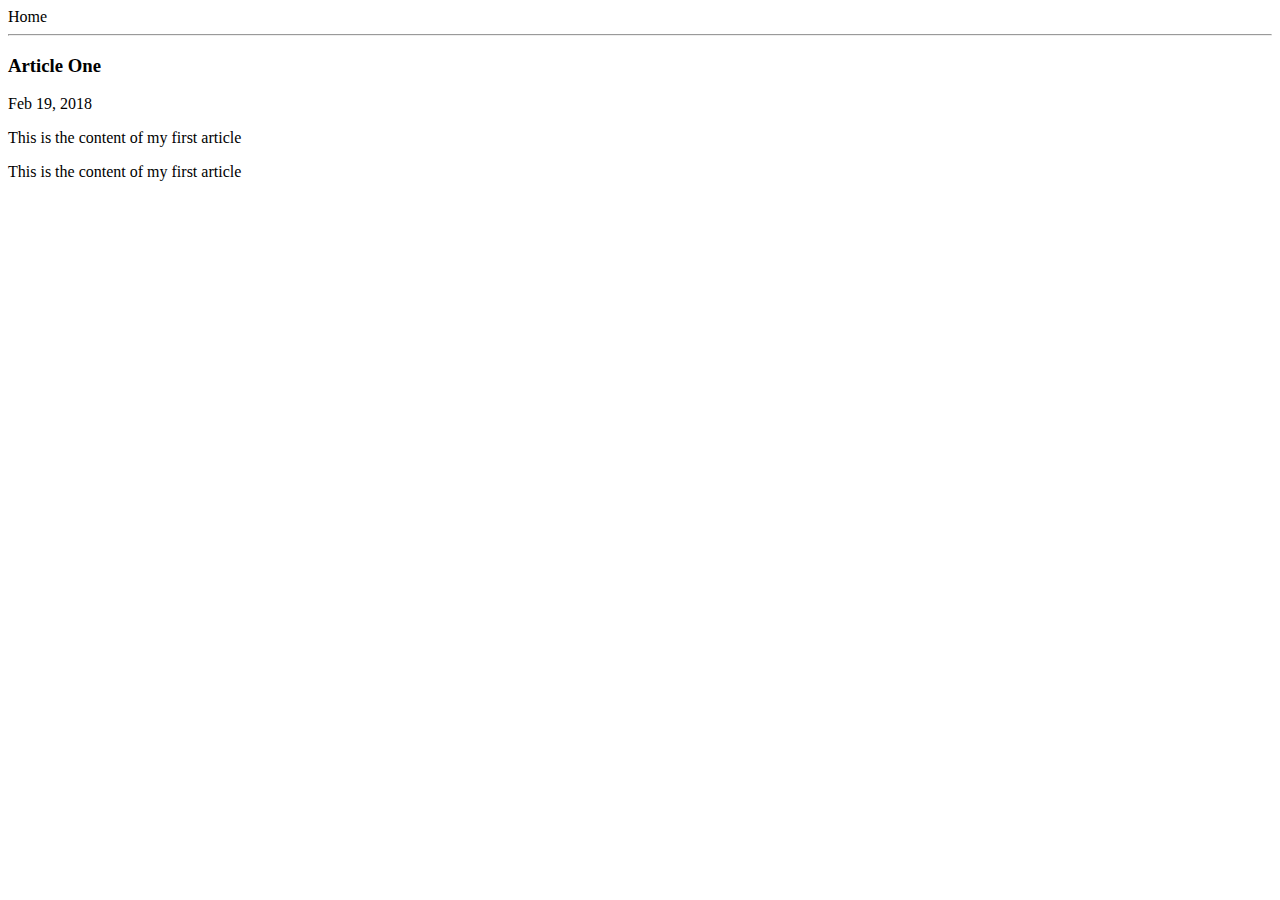
==== ui/article-one.html @ 7cd04c6a "[imad-console] Updates ui/article-one.html" ====
<html>
    <head>
        <title>
            Article One | Avanthi Vemuri
        </title>
        <meta name="viewport" content="width=space-width, intial-scale=1" />
    </head>
       <body>
           <div>
               <o href="/">Home</o>
           </div>
           <hr/>
           <h3>
               Article One
           </h3>
           <div>
               Feb 19, 2018
           </div>
           <divv>
               <p>
                   This is the content of my first article
               </p>
               <p>
                   This is the content of my first article
               </p>
           </divv>
       </body>
</html>
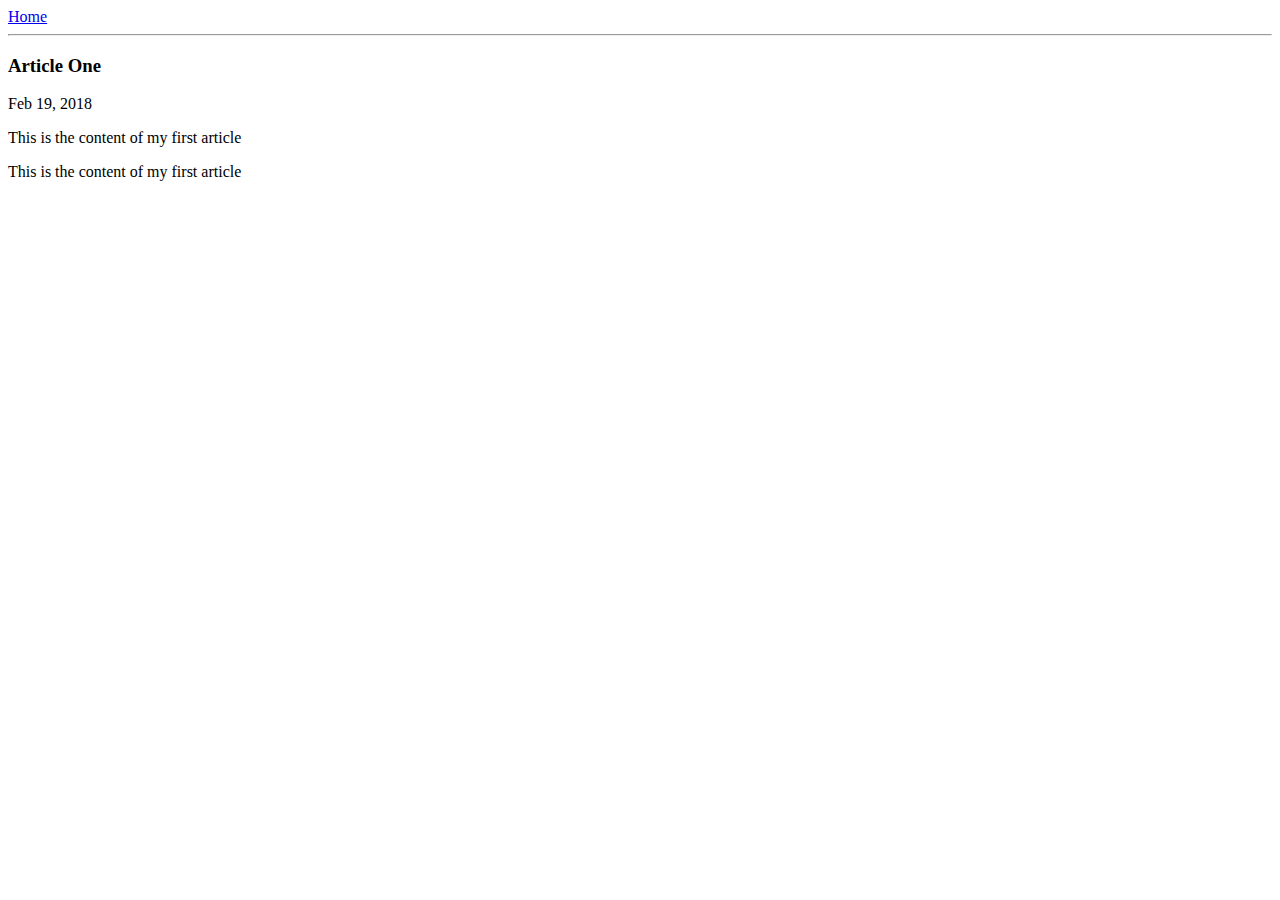
==== commit d07e7735: "[imad-console] Updates ui/article-one.html" ====
--- a/ui/article-one.html
+++ b/ui/article-one.html
@@ -7,7 +7,7 @@
     </head>
        <body>
            <div>
-               <o href="/">Home</o>
+               <a href="/">Home</a>
            </div>
            <hr/>
            <h3>
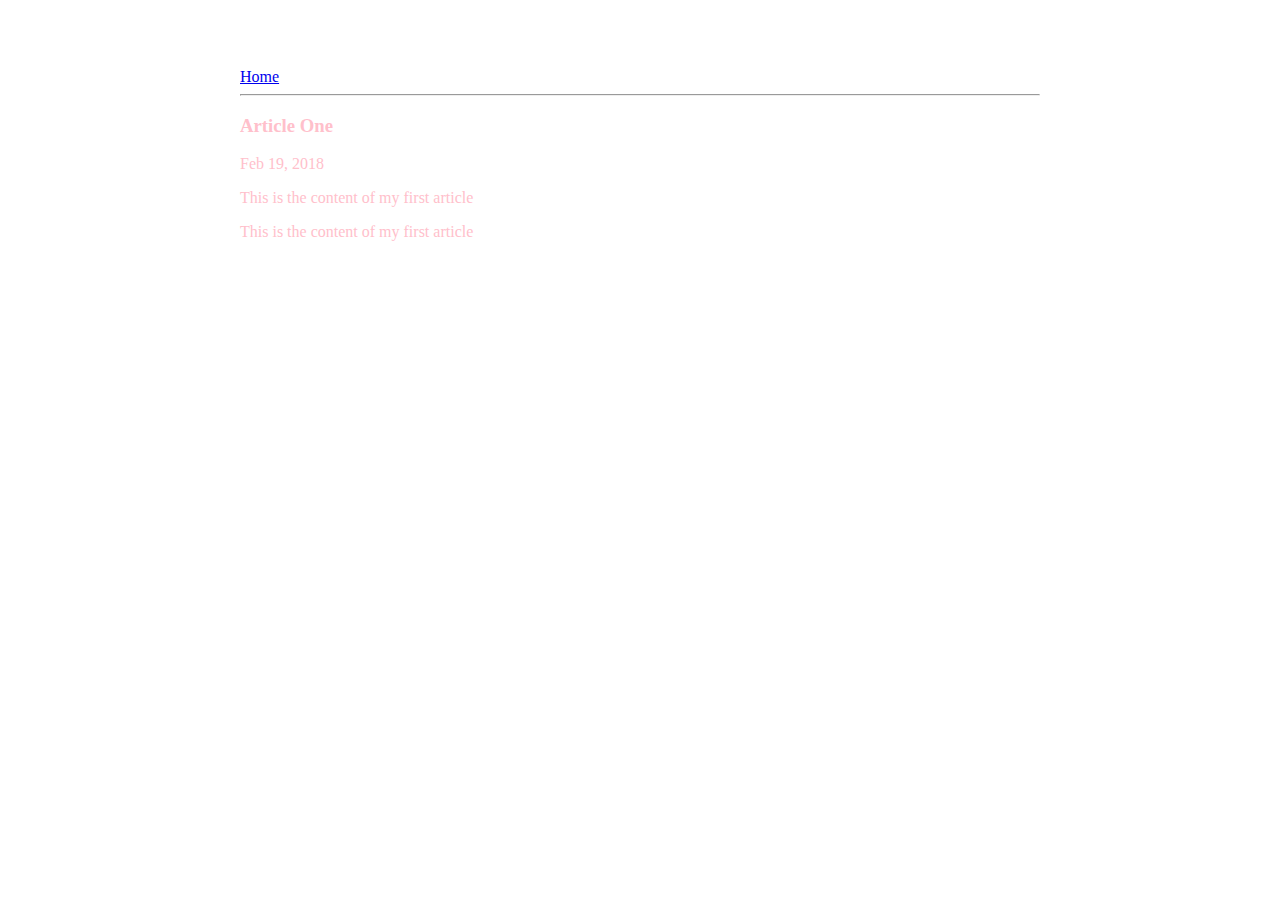
==== commit f37c16da: "[imad-console] Updates ui/article-one.html" ====
--- a/ui/article-one.html
+++ b/ui/article-one.html
@@ -4,8 +4,20 @@
             Article One | Avanthi Vemuri
         </title>
         <meta name="viewport" content="width=space-width, intial-scale=1" />
+        <style>
+          .container{
+              max-width:800px;
+              margin:0 auto;
+              color:pink;
+              font-family: san-serif;
+              padding-top:60px;
+              padding-left:20px;
+              padding-right:20px;
+             }  
+            </style>
     </head>
        <body>
+           <div class="container">
            <div>
                <a href="/">Home</a>
            </div>
@@ -16,13 +28,14 @@
            <div>
                Feb 19, 2018
            </div>
-           <divv>
+           <div>
                <p>
                    This is the content of my first article
                </p>
                <p>
                    This is the content of my first article
                </p>
-           </divv>
+           </div>
+           </div>
        </body>
 </html>
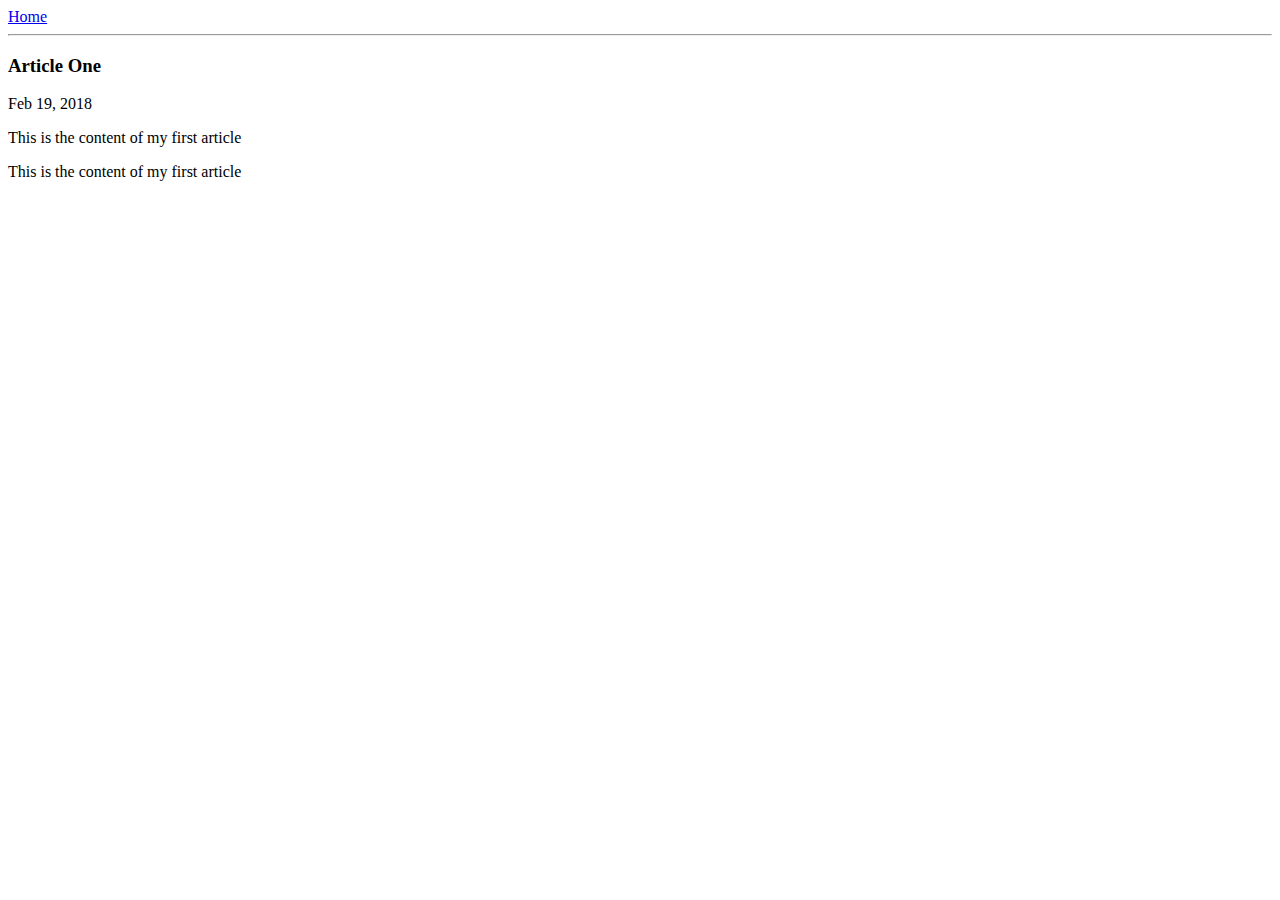
==== commit fdf46ee8: "[imad-console] Updates ui/article-one.html" ====
--- a/ui/article-one.html
+++ b/ui/article-one.html
@@ -4,17 +4,8 @@
             Article One | Avanthi Vemuri
         </title>
         <meta name="viewport" content="width=space-width, intial-scale=1" />
-        <style>
-          .container{
-              max-width:800px;
-              margin:0 auto;
-              color:pink;
-              font-family: san-serif;
-              padding-top:60px;
-              padding-left:20px;
-              padding-right:20px;
-             }  
-            </style>
+        <link href="/ui/style.css" rel="stylesheet" />
+        
     </head>
        <body>
            <div class="container">
